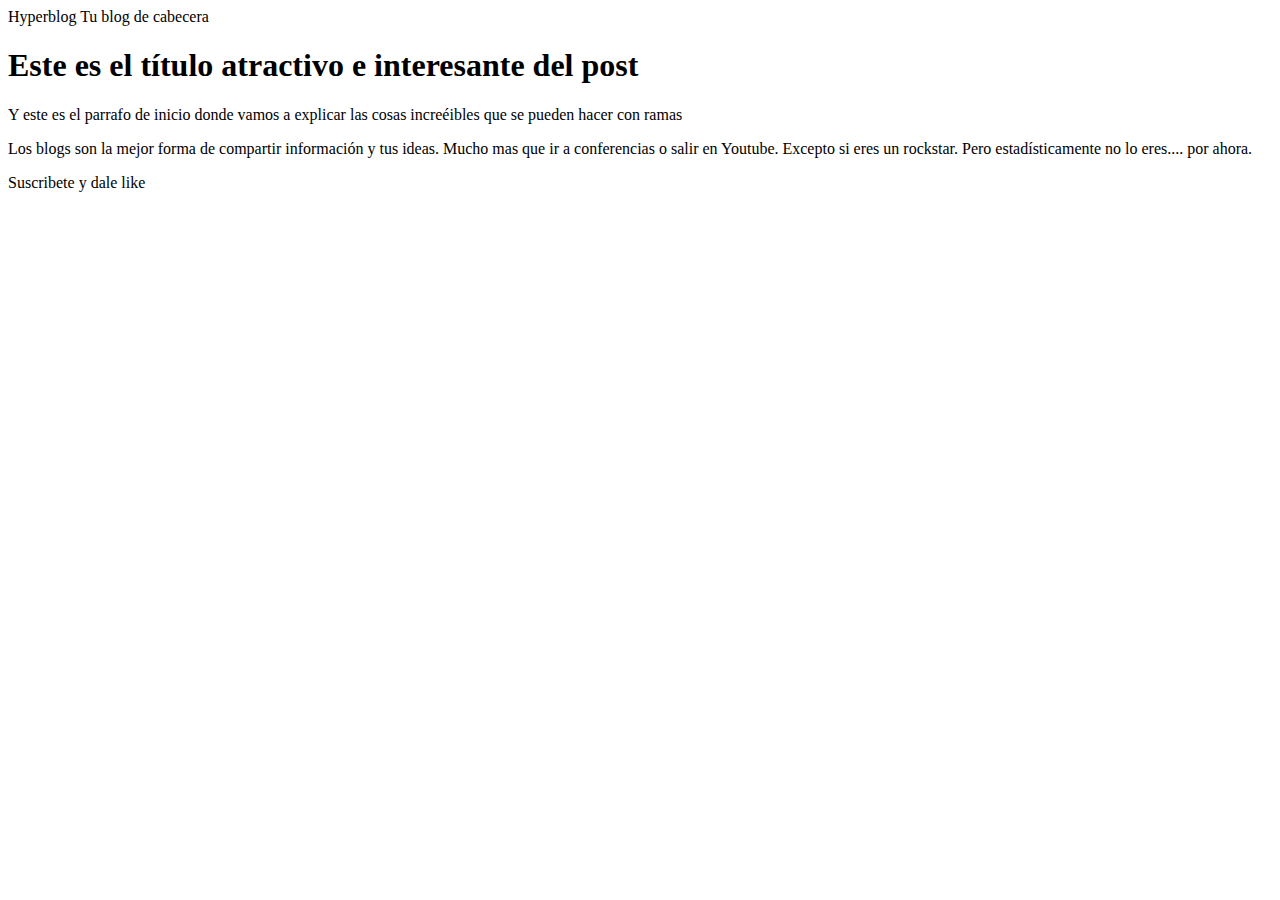
==== index.html @ 7cea95d0 "finalizada la cabecera con diseno azul" ====
<html>
    <head>
        <title>El titulo del post</title>
        <link rel="stylesheet" href="css/estilos.css" />
    </head>
    <body>
        <div id="container">
            <div id="cabecera">
                Hyperblog
                <span id="tagline">Tu blog de cabecera</span>
            </div>
            <div id="post">
                <h1>Este es el título atractivo e interesante del post</h1>
                <p>Y este es el parrafo de inicio donde vamos a explicar las cosas increéibles que se pueden hacer con ramas</p>
                <p>Los blogs son la mejor forma de compartir información y tus ideas. Mucho mas que ir a conferencias o salir en Youtube. Excepto si eres un rockstar. Pero estadísticamente no lo eres.... por ahora.</p>
                <p>Suscribete y dale like</p>
            </div>
        </div>
    </body>
</html>
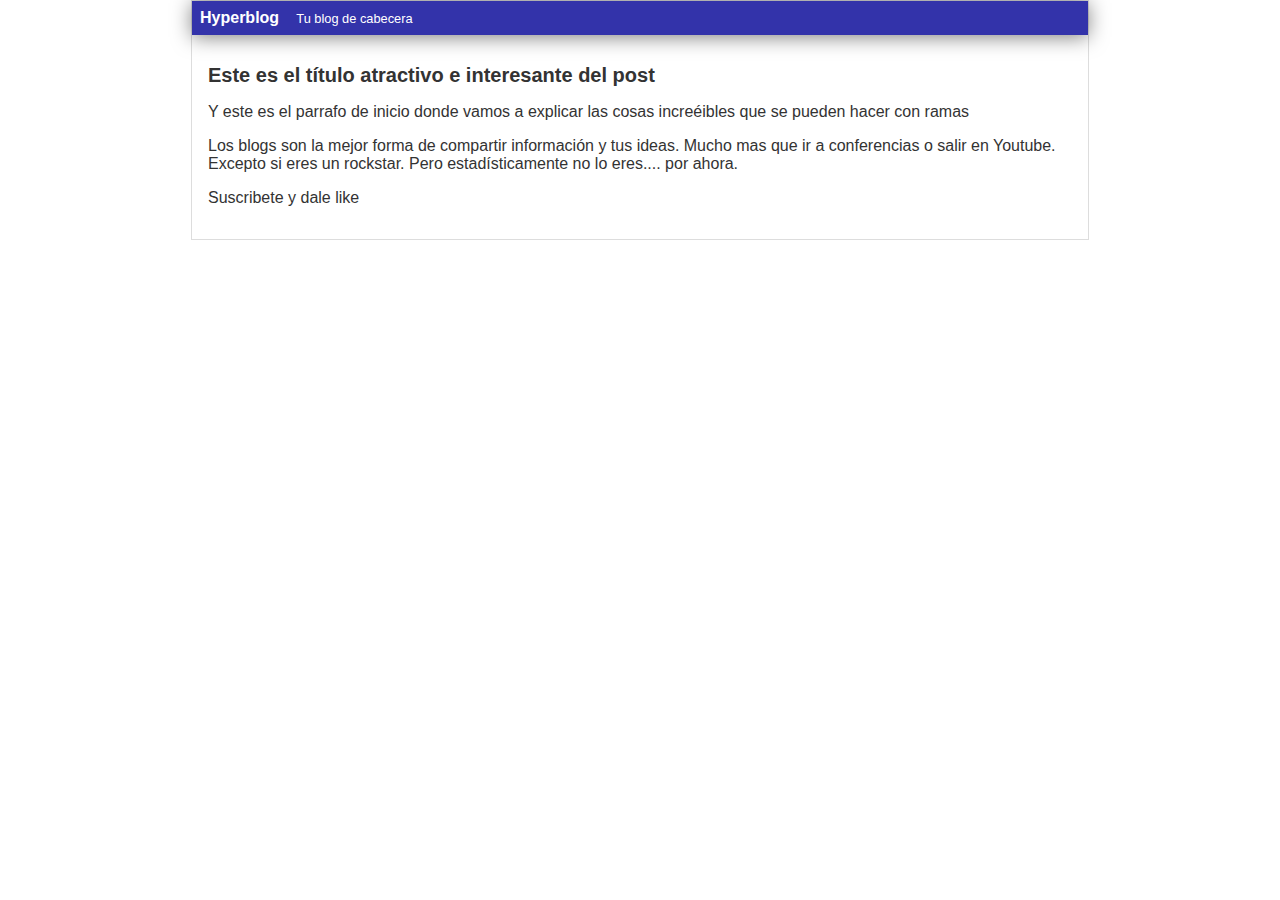
==== commit 15425720: "correcion commit azul" ====
--- a/index.html
+++ b/index.html
@@ -1,7 +1,7 @@
 <html>
     <head>
         <title>El titulo del post</title>
-        <link rel="stylesheet" href="css/estilos.css" />
+        <link rel="stylesheet" href="css/style.css" />
     </head>
     <body>
         <div id="container">
--- a/css/style.css
+++ b/css/style.css
@@ -0,0 +1,44 @@
+body
+{
+    color: #333;
+    text-align: center;
+    font-family: Arial;
+    font-size: 16px;
+    margin: 0;
+    padding: 0;
+}
+
+#cabecera
+{
+    background: #33A;
+    box-shadow: 0px 2px 20px 0px rgba(0,0,0,0.5);
+    color: white;
+    font-weight: bold;
+    margin: 0;
+    padding: 0.5em;
+}
+
+#cabecera #tagline
+{
+    padding: 0 0 0 1em;
+    font-weight: normal;
+    font-size: 0.8em;
+}
+
+#container
+{
+    width: 70%;
+    padding: 0;
+    text-align: left;
+    border: 1px solid #DDD;
+    margin: 0 auto;
+}
+
+#container h1
+{
+    font-size: 20px;
+}
+#post
+{
+    padding: 1em;
+}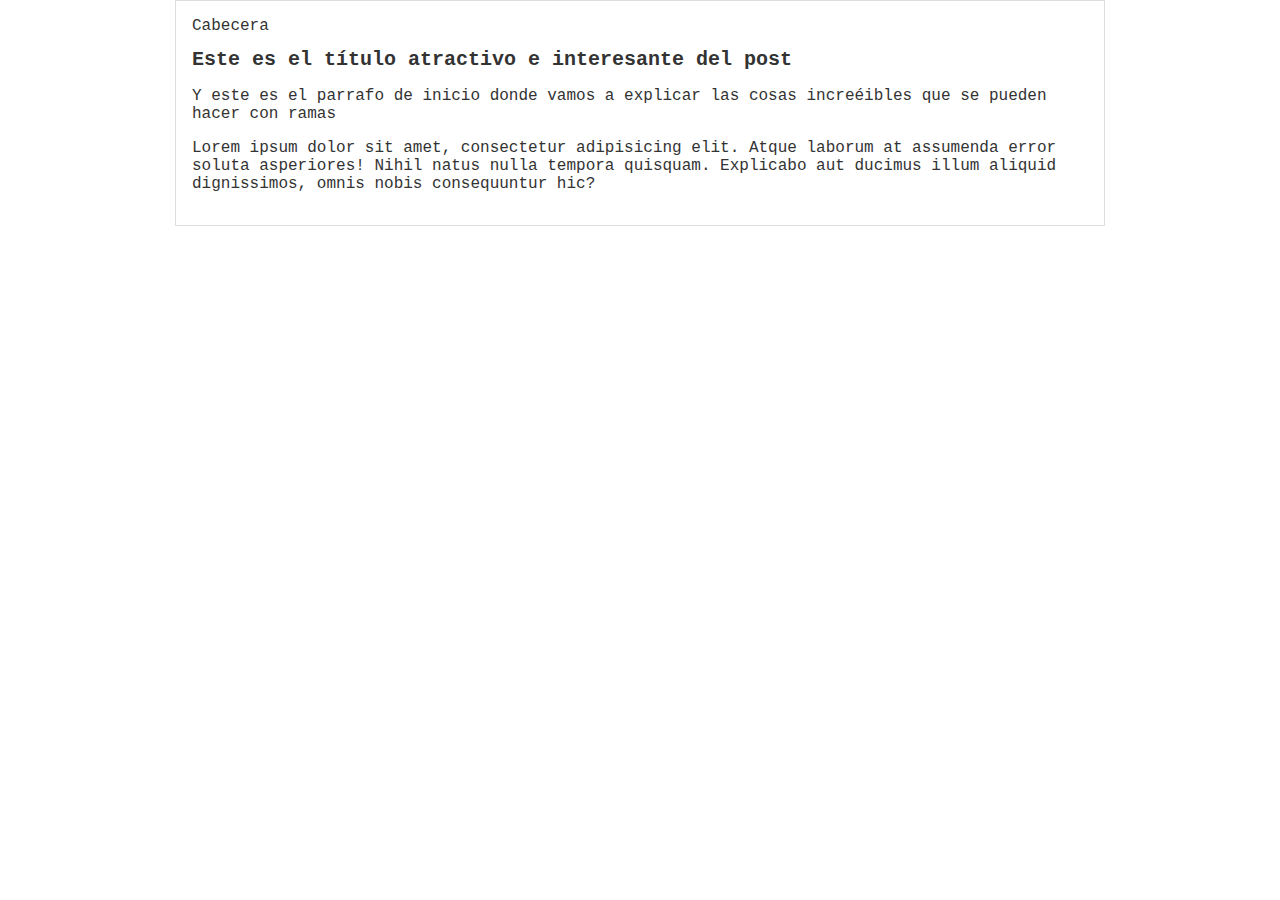
==== commit e5a67548: "agregando el contenido adicional del blog" ====
--- a/index.html
+++ b/index.html
@@ -1,20 +1,22 @@
-<html>
-    <head>
-        <title>El titulo del post</title>
-        <link rel="stylesheet" href="css/style.css" />
-    </head>
-    <body>
-        <div id="container">
-            <div id="cabecera">
-                Hyperblog
-                <span id="tagline">Tu blog de cabecera</span>
-            </div>
-            <div id="post">
-                <h1>Este es el título atractivo e interesante del post</h1>
-                <p>Y este es el parrafo de inicio donde vamos a explicar las cosas increéibles que se pueden hacer con ramas</p>
-                <p>Los blogs son la mejor forma de compartir información y tus ideas. Mucho mas que ir a conferencias o salir en Youtube. Excepto si eres un rockstar. Pero estadísticamente no lo eres.... por ahora.</p>
-                <p>Suscribete y dale like</p>
-            </div>
+<!DOCTYPE html>
+<html lang="en">
+<head>
+    <meta charset="UTF-8">
+    <meta http-equiv="X-UA-Compatible" content="IE=edge">
+    <meta name="viewport" content="width=device-width, initial-scale=1.0">
+    <link rel="stylesheet" href="css/style.css">
+    <title>Proyecto inicial Git</title>
+</head>
+<body>
+    <div id="container">
+        <div id="cabecera">
+            Cabecera
         </div>
-    </body>
+        <div id="post">
+            <h1>Este es el título atractivo e interesante del post</h1>
+            <p>Y este es el parrafo de inicio donde vamos a explicar las cosas increéibles que se pueden hacer con ramas</p>
+            <p>Lorem ipsum dolor sit amet, consectetur adipisicing elit. Atque laborum at assumenda error soluta asperiores! Nihil natus nulla tempora quisquam. Explicabo aut ducimus illum aliquid dignissimos, omnis nobis consequuntur hic?</p>
+        </div>
+    </div>
+</body>
 </html>--- a/css/style.css
+++ b/css/style.css
@@ -2,33 +2,15 @@
 {
     color: #333;
     text-align: center;
-    font-family: Arial;
+    font-family: "Courier";
     font-size: 16px;
     margin: 0;
     padding: 0;
 }
-
-#cabecera
-{
-    background: #33A;
-    box-shadow: 0px 2px 20px 0px rgba(0,0,0,0.5);
-    color: white;
-    font-weight: bold;
-    margin: 0;
-    padding: 0.5em;
-}
-
-#cabecera #tagline
-{
-    padding: 0 0 0 1em;
-    font-weight: normal;
-    font-size: 0.8em;
-}
-
 #container
 {
     width: 70%;
-    padding: 0;
+    padding: 1em;
     text-align: left;
     border: 1px solid #DDD;
     margin: 0 auto;
@@ -37,8 +19,4 @@
 #container h1
 {
     font-size: 20px;
-}
-#post
-{
-    padding: 1em;
 }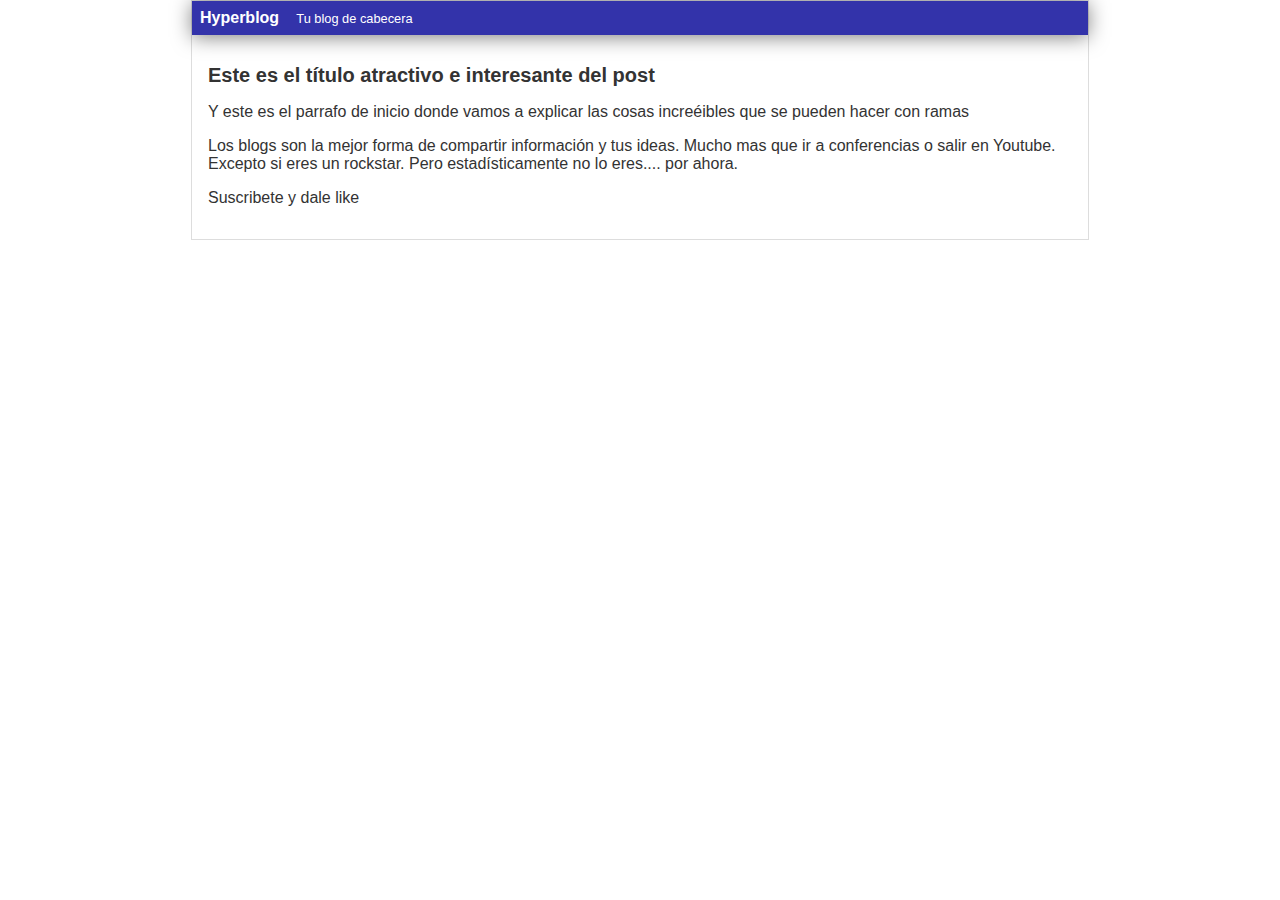
==== commit 9b9e2f22: "resolviendo conflicto" ====
--- a/index.html
+++ b/index.html
@@ -1,22 +1,20 @@
-<!DOCTYPE html>
-<html lang="en">
-<head>
-    <meta charset="UTF-8">
-    <meta http-equiv="X-UA-Compatible" content="IE=edge">
-    <meta name="viewport" content="width=device-width, initial-scale=1.0">
-    <link rel="stylesheet" href="css/style.css">
-    <title>Proyecto inicial Git</title>
-</head>
-<body>
-    <div id="container">
-        <div id="cabecera">
-            Cabecera
+<html>
+    <head>
+        <title>El titulo del post</title>
+        <link rel="stylesheet" href="css/style.css" />
+    </head>
+    <body>
+        <div id="container">
+            <div id="cabecera">
+                Hyperblog
+                <span id="tagline">Tu blog de cabecera</span>
+            </div>
+            <div id="post">
+                <h1>Este es el título atractivo e interesante del post</h1>
+                <p>Y este es el parrafo de inicio donde vamos a explicar las cosas increéibles que se pueden hacer con ramas</p>
+                <p>Los blogs son la mejor forma de compartir información y tus ideas. Mucho mas que ir a conferencias o salir en Youtube. Excepto si eres un rockstar. Pero estadísticamente no lo eres.... por ahora.</p>
+                <p>Suscribete y dale like</p>
+            </div>
         </div>
-        <div id="post">
-            <h1>Este es el título atractivo e interesante del post</h1>
-            <p>Y este es el parrafo de inicio donde vamos a explicar las cosas increéibles que se pueden hacer con ramas</p>
-            <p>Lorem ipsum dolor sit amet, consectetur adipisicing elit. Atque laborum at assumenda error soluta asperiores! Nihil natus nulla tempora quisquam. Explicabo aut ducimus illum aliquid dignissimos, omnis nobis consequuntur hic?</p>
-        </div>
-    </div>
-</body>
+    </body>
 </html>--- a/css/style.css
+++ b/css/style.css
@@ -2,15 +2,34 @@
 {
     color: #333;
     text-align: center;
-    font-family: "Courier";
+    font-family: Arial;
+
     font-size: 16px;
     margin: 0;
     padding: 0;
 }
+
+#cabecera
+{
+    background: #33A;
+    box-shadow: 0px 2px 20px 0px rgba(0,0,0,0.5);
+    color: white;
+    font-weight: bold;
+    margin: 0;
+    padding: 0.5em;
+}
+
+#cabecera #tagline
+{
+    padding: 0 0 0 1em;
+    font-weight: normal;
+    font-size: 0.8em;
+}
+
 #container
 {
     width: 70%;
-    padding: 1em;
+    padding: 0;
     text-align: left;
     border: 1px solid #DDD;
     margin: 0 auto;
@@ -19,4 +38,8 @@
 #container h1
 {
     font-size: 20px;
+}
+#post
+{
+    padding: 1em;
 }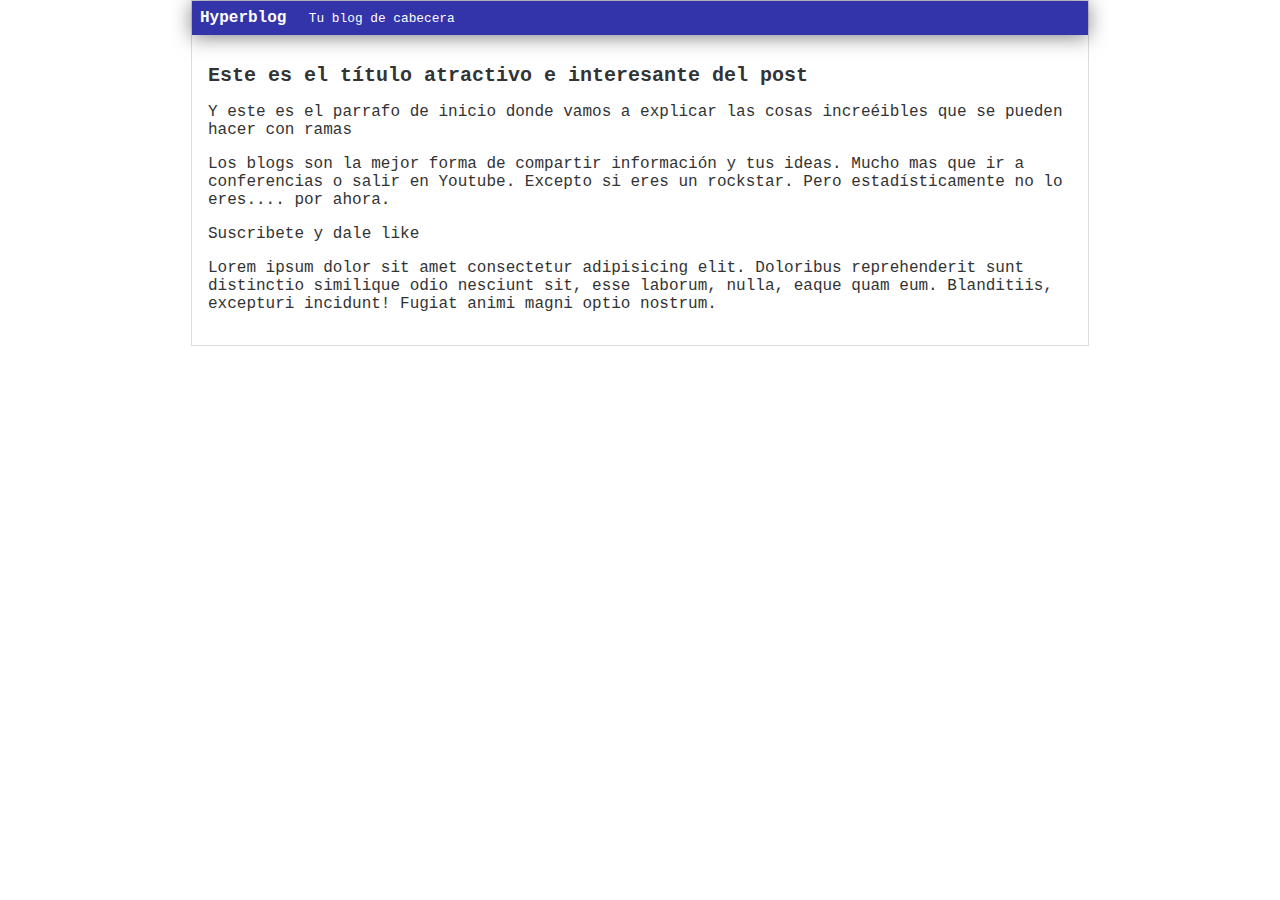
==== commit 9a5cc4d8: "Complementando" ====
--- a/index.html
+++ b/index.html
@@ -14,6 +14,7 @@
                 <p>Y este es el parrafo de inicio donde vamos a explicar las cosas increéibles que se pueden hacer con ramas</p>
                 <p>Los blogs son la mejor forma de compartir información y tus ideas. Mucho mas que ir a conferencias o salir en Youtube. Excepto si eres un rockstar. Pero estadísticamente no lo eres.... por ahora.</p>
                 <p>Suscribete y dale like</p>
+                <p>Lorem ipsum dolor sit amet consectetur adipisicing elit. Doloribus reprehenderit sunt distinctio similique odio nesciunt sit, esse laborum, nulla, eaque quam eum. Blanditiis, excepturi incidunt! Fugiat animi magni optio nostrum.</p>
             </div>
         </div>
     </body>
--- a/css/style.css
+++ b/css/style.css
@@ -2,8 +2,7 @@
 {
     color: #333;
     text-align: center;
-    font-family: Arial;
-
+    font-family: 'Courier New', Courier, monospace;
     font-size: 16px;
     margin: 0;
     padding: 0;
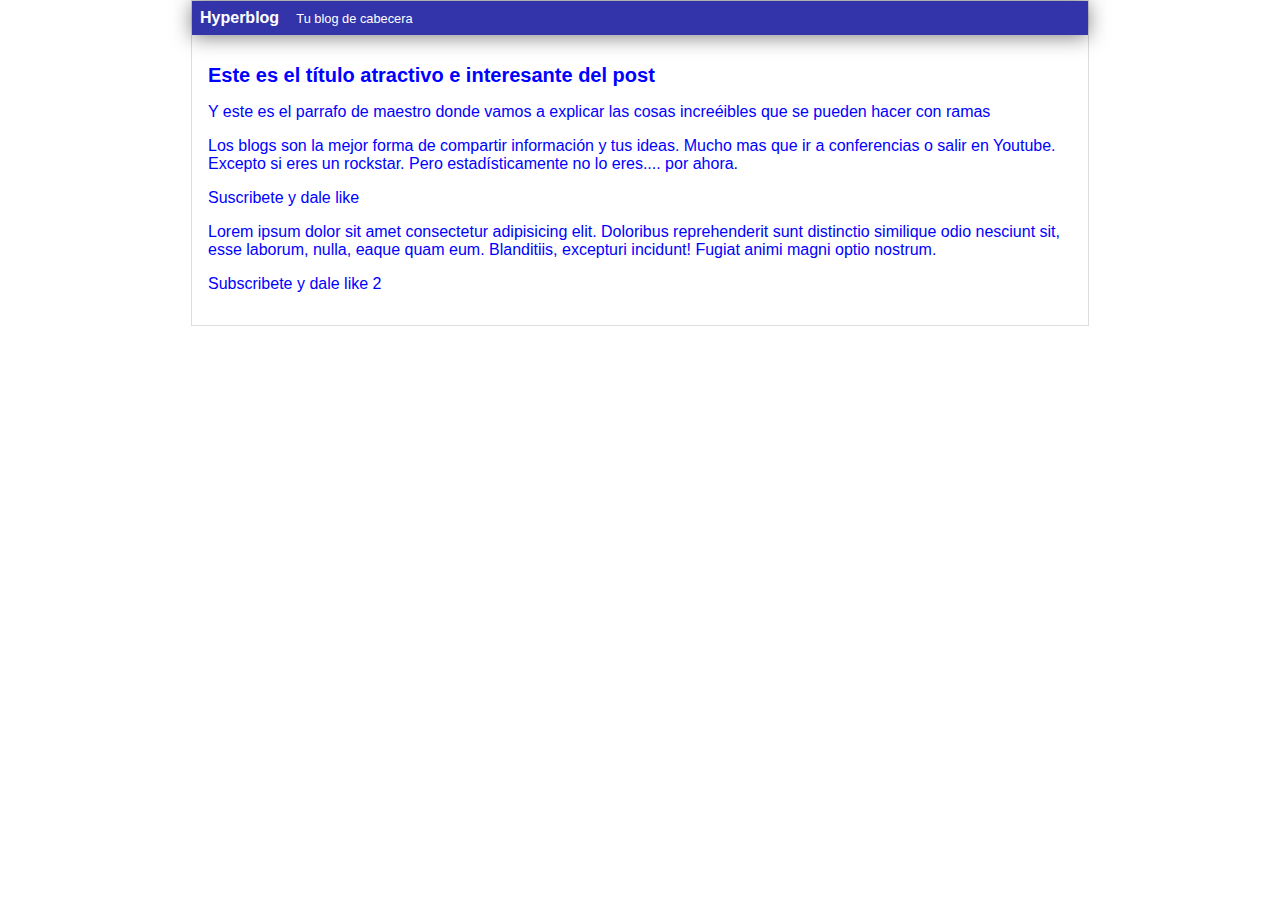
==== commit 753a3080: "agregue, subscripcion y puse todo azul" ====
--- a/index.html
+++ b/index.html
@@ -11,10 +11,11 @@
             </div>
             <div id="post">
                 <h1>Este es el título atractivo e interesante del post</h1>
-                <p>Y este es el parrafo de inicio donde vamos a explicar las cosas increéibles que se pueden hacer con ramas</p>
+                <p>Y este es el parrafo de maestro donde vamos a explicar las cosas increéibles que se pueden hacer con ramas</p>
                 <p>Los blogs son la mejor forma de compartir información y tus ideas. Mucho mas que ir a conferencias o salir en Youtube. Excepto si eres un rockstar. Pero estadísticamente no lo eres.... por ahora.</p>
                 <p>Suscribete y dale like</p>
                 <p>Lorem ipsum dolor sit amet consectetur adipisicing elit. Doloribus reprehenderit sunt distinctio similique odio nesciunt sit, esse laborum, nulla, eaque quam eum. Blanditiis, excepturi incidunt! Fugiat animi magni optio nostrum.</p>
+                <p>Subscribete y dale like 2</p>
             </div>
         </div>
     </body>
--- a/css/style.css
+++ b/css/style.css
@@ -1,8 +1,8 @@
 body
 {
-    color: #333;
+    color: blue;
     text-align: center;
-    font-family: 'Courier New', Courier, monospace;
+    font-family: Arial, Helvetica, sans-serif;
     font-size: 16px;
     margin: 0;
     padding: 0;
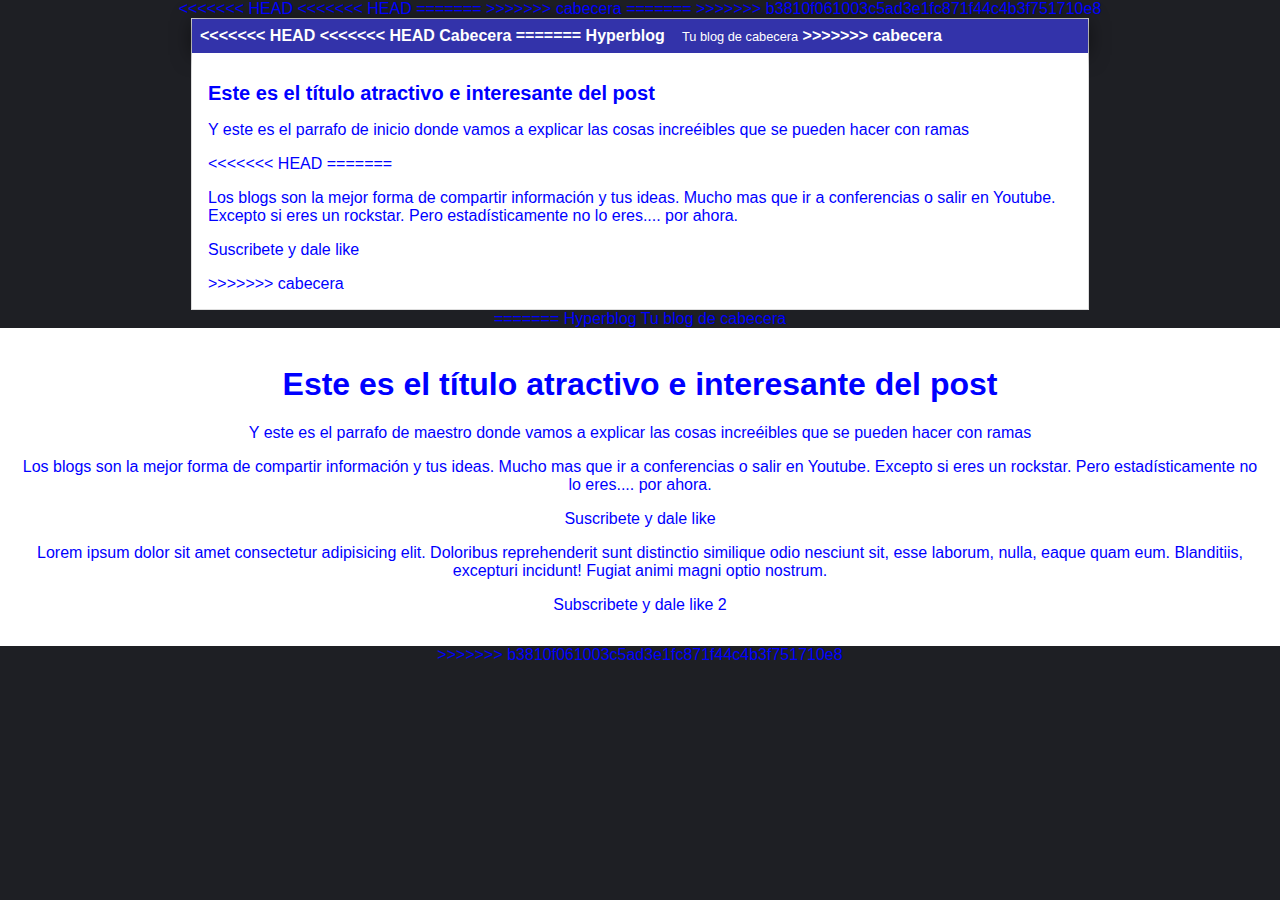
==== commit 568f2f43: "agregando repo" ====
--- a/index.html
+++ b/index.html
@@ -1,11 +1,41 @@
 <html>
     <head>
+<<<<<<< HEAD
         <title>El titulo del post</title>
+<<<<<<< HEAD
+        <link rel="stylesheet" href="css/estilos.css" />
+=======
+        <link rel="stylesheet" href="css/styles.css" />
+>>>>>>> cabecera
+=======
+        <title>Bienvenido a hyper Blog</title>
         <link rel="stylesheet" href="css/style.css" />
+>>>>>>> b3810f061003c5ad3e1fc871f44c4b3f751710e8
     </head>
     <body>
         <div id="container">
             <div id="cabecera">
+<<<<<<< HEAD
+<<<<<<< HEAD
+                Cabecera
+=======
+                Hyperblog
+                <span id="tagline">Tu blog de cabecera</span>
+>>>>>>> cabecera
+            </div>
+            <div id="post">
+                <h1>Este es el título atractivo e interesante del post</h1>
+                <p>Y este es el parrafo de inicio donde vamos a explicar las cosas increéibles que se pueden hacer con ramas</p>
+<<<<<<< HEAD
+=======
+                <p>Los blogs son la mejor forma de compartir información y tus ideas. Mucho mas que ir a conferencias o salir en Youtube. Excepto si eres un rockstar. Pero estadísticamente no lo eres.... por ahora.</p>
+                <p>Suscribete y dale like</p>
+>>>>>>> cabecera
+            </div>
+        </div>
+    </body>
+</html>
+=======
                 Hyperblog
                 <span id="tagline">Tu blog de cabecera</span>
             </div>
@@ -19,4 +49,5 @@
             </div>
         </div>
     </body>
-</html>+</html>
+>>>>>>> b3810f061003c5ad3e1fc871f44c4b3f751710e8
--- a/css/estilos.css
+++ b/css/estilos.css
@@ -0,0 +1,62 @@
+body
+{
+    background: #1e1f24;
+    color: #333;
+    text-align: center;
+    font-family: Arial;
+    font-size: 16px;
+    margin: 0;
+    padding: 0;
+}
+
+#cabecera
+{
+    background: #37488b;
+    box-shadow: 0px 2px 20px 0px rgba(0,0,0,0.5);
+    color: white;
+    font-weight: bold;
+    margin: 0;
+    padding: 0.5em;
+}
+
+#cabecera #logo
+{
+    width: 20px;
+    vertical-align: middle;
+}
+
+#cabecera #tagline
+{
+    padding: 0 0 0 1em;
+    font-weight: normal;
+    font-size: 0.8em;
+}
+
+#container
+{
+    width: 70%;
+    padding: 0;
+    text-align: left;
+    border: 1px solid #DDD;
+    margin: 0 auto;
+}
+
+#container h1
+{
+    font-size: 20px;
+}
+#post
+{
+    background: white;
+    padding: 1em;
+}
+
+#footer
+{
+    background: #37488b;
+    color: white;
+    text-align: center;
+    padding: 0.5em;
+}
+
+
--- a/css/styles.css
+++ b/css/styles.css
@@ -0,0 +1,58 @@
+body
+{
+    color: #333;
+    text-align: center;
+<<<<<<< HEAD
+    font-family: "Courier";
+=======
+    font-family: Arial;
+>>>>>>> cabecera
+    font-size: 16px;
+    margin: 0;
+    padding: 0;
+}
+<<<<<<< HEAD
+#container
+{
+    width: 70%;
+    padding: 1em;
+=======
+
+#cabecera
+{
+    background: #33A;
+    box-shadow: 0px 2px 20px 0px rgba(0,0,0,0.5);
+    color: white;
+    font-weight: bold;
+    margin: 0;
+    padding: 0.5em;
+}
+
+#cabecera #tagline
+{
+    padding: 0 0 0 1em;
+    font-weight: normal;
+    font-size: 0.8em;
+}
+
+#container
+{
+    width: 70%;
+    padding: 0;
+>>>>>>> cabecera
+    text-align: left;
+    border: 1px solid #DDD;
+    margin: 0 auto;
+}
+
+#container h1
+{
+    font-size: 20px;
+<<<<<<< HEAD
+=======
+}
+#post
+{
+    padding: 1em;
+>>>>>>> cabecera
+}